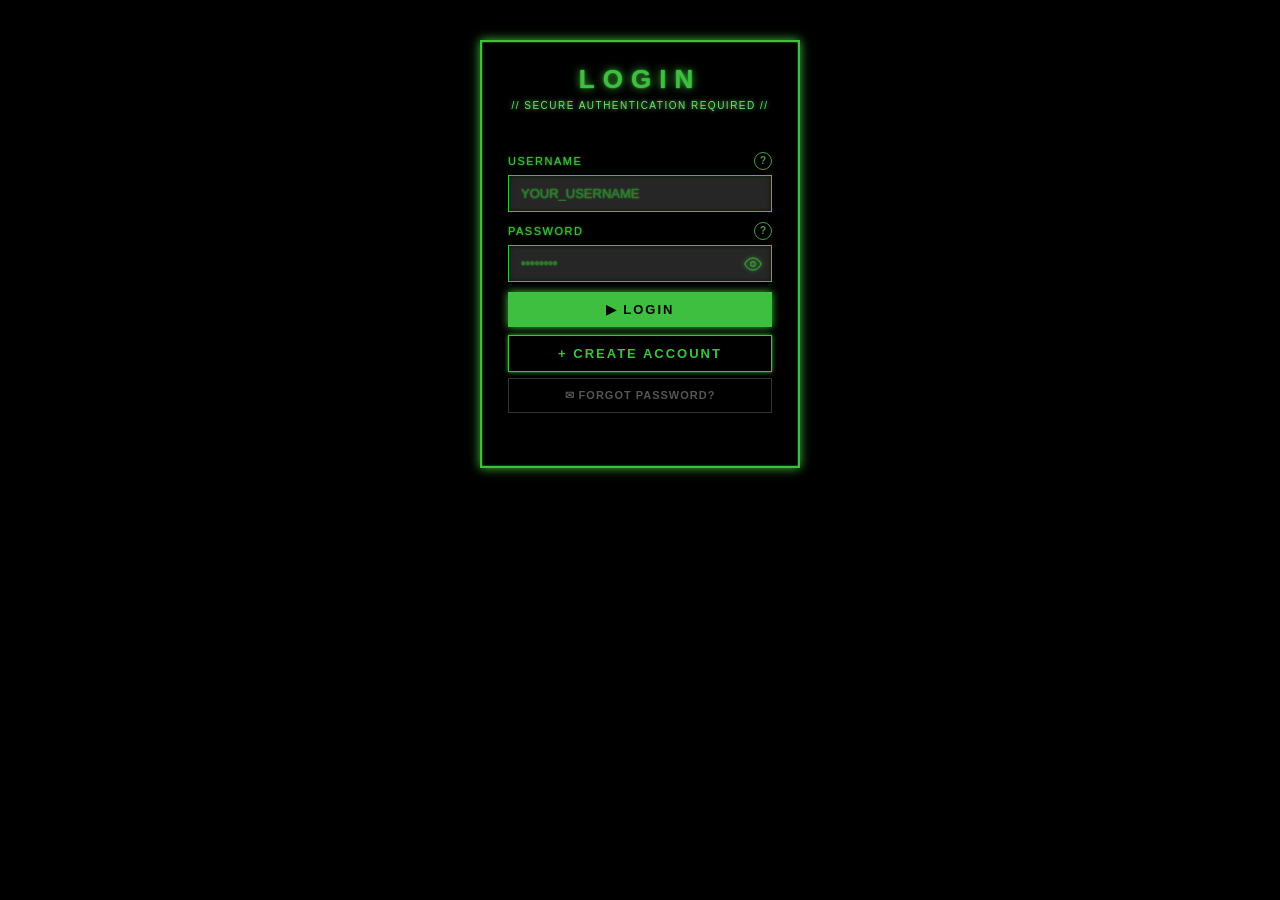
==== admin.html @ 0c44f5d0 "Add files via upload" ====
<!DOCTYPE html>
<html>
<head>
<meta charset="UTF-8">
<script>
(function(){
    var t=JSON.parse(localStorage.getItem('scpTheme')||'{}');
    if(t.bg){
        document.documentElement.style.setProperty('--scp-bg',t.bg);
        document.documentElement.style.backgroundColor=t.bg;
    }
    if(t.accent){document.documentElement.style.setProperty('--scp-green',t.accent);document.documentElement.style.setProperty('--scp-green-soft',t.accent);}
})();
</script>
<link rel="stylesheet" href="styles.css">
<style>.section-header {
        display: flex;
        justify-content: space-between;
        align-items: center;
        flex-wrap: wrap;
        gap: 8px;
        margin-top: 30px;
        margin-bottom: 10px;
        border-bottom: 1px solid var(--scp-green);
        padding-bottom: 8px;
    }

    .section-header h2 {
        font-size: 14px;
        margin: 0;
        letter-spacing: 3px;
        color: var(--scp-green);
        text-shadow: 0 0 4px var(--scp-green);
    }

    /* Search bar for admin sections */
    .section-search {
        padding: 5px 10px;
        background: var(--scp-bg, #000);
        border: 1px solid #2a5a2a;
        color: var(--scp-green);
        font-size: 11px;
        outline: none;
        letter-spacing: 1px;
        width: 200px;
        flex-shrink: 0;
    }
    .section-search::placeholder { color: #2a5a2a; }
    .section-search:focus { border-color: var(--scp-green); }

    .refresh-btn {
        padding: 5px 12px;
        font-size: 11px;
        cursor: pointer;
        border: 1px solid var(--scp-green);
        background: transparent;
        color: var(--scp-green);
        letter-spacing: 1.5px;
        box-shadow: 0 0 4px var(--scp-green);
        transition: 0.15s;
    }
    .refresh-btn:hover { background: var(--scp-green); color: #000; }

    .request-item, .account-item {
        border: 1px solid var(--scp-green);
        padding: 16px 20px;
        margin-bottom: 14px;
        display: flex;
        flex-direction: column;
        gap: 14px;
        background: var(--scp-bg, #000);
        box-shadow: 0 0 6px color-mix(in srgb, #3fbf3f 8%, transparent), inset 0 0 2px color-mix(in srgb, #3fbf3f 5%, transparent);
        font-size: 13px;
        color: #ddd;
        line-height: 1.9;
    }
    .account-info-top { display: flex; flex-direction: column; }
    .account-controls-row { display: flex; align-items: center; gap: 6px; flex-wrap: wrap; }

    .request-item b, .account-item b {
        color: var(--scp-green-soft);
    }

    .admin-btn {
        padding: 6px 12px;
        font-size: 11px;
        cursor: pointer;
        border: 1px solid var(--scp-green);
        background: transparent;
        color: var(--scp-green);
        margin-left: 6px;
        letter-spacing: 1px;
        box-shadow: 0 0 3px var(--scp-green);
        transition: 0.15s;
    }
    .admin-btn:hover { background: var(--scp-green); color: #000; }
    .admin-btn.allow { background: var(--scp-green); color: #000; }
    .admin-btn.allow:hover { background: #5fff5f; }
    .admin-btn.iFfcgMXAdx-btn { border-color: var(--scp-red); color: var(--scp-red); box-shadow: 0 0 3px var(--scp-red); }
    .admin-btn.iFfcgMXAdx-btn:hover { background: var(--scp-red); color: #000; }
    .admin-btn.delete { border-color: var(--scp-red); color: var(--scp-red); box-shadow: 0 0 3px var(--scp-red); }
    .admin-btn.delete:hover { background: var(--scp-red); color: #000; }
    .admin-btn.delete.disabled { border-color: #555; color: #555; cursor: not-allowed; box-shadow: none; }
    .admin-btn.delete.disabled:hover { background: transparent; color: #555; }
    .special-account { border-color: #ff3f3f !important; box-shadow: 0 0 6px #1a0000 !important; }
    .admin-btn.orange-on { border-color: var(--scp-orange); color: var(--scp-orange); box-shadow: 0 0 4px var(--scp-orange); }
    .admin-btn.orange-on:hover { background: var(--scp-orange); color: #000; }
    .admin-btn.orange-off { border-color: #555; color: #777; box-shadow: none; }
    .admin-btn.orange-off:hover { border-color: var(--scp-orange); color: var(--scp-orange); }

    .star-btn { font-size: 20px; cursor: pointer; margin-right: 6px; user-select: none; transition: 0.15s; }
    .star-off { color: #777; }
    .star-on { color: var(--scp-gold); text-shadow: 0 0 6px var(--scp-gold); }

    .access-btn {
        padding: 5px 10px;
        margin-left: 6px;
        font-size: 11px;
        cursor: pointer;
        transition: 0.15s;
        border: 1px solid;
        letter-spacing: 0.5px;
        background: transparent;
    }
    .access-on { color: var(--scp-green); border-color: var(--scp-green); box-shadow: 0 0 4px var(--scp-green); }
    .access-on:hover { background: var(--scp-green); color: #000; }
    .access-off { color: var(--scp-red); border-color: var(--scp-red); box-shadow: 0 0 3px var(--scp-red); }
    .access-off:hover { background: var(--scp-red); color: #000; }

    .empty-msg {
        font-size: 12px;
        color: #aaa;    /* readable on black */
        letter-spacing: 1px;
        padding: 10px 0;
    }

    .account-controls { display: flex; align-items: center; flex-wrap: wrap; gap: 6px; }
    .btn-col { display: flex; flex-direction: column; gap: 4px; margin-left: 6px; }
    .btn-col .admin-btn { margin-left: 0; }

    /* Deleted account item looks different — grey border, lighter text */
    .deleted-item {
        border: 1px solid #444;
        padding: 12px 16px;
        margin-bottom: 8px;
        background: var(--scp-bg, #000);
        color: #ccc;
        font-size: 13px;
        display: flex;
        justify-content: space-between;
        align-items: center;
        flex-wrap: wrap;
        gap: 10px;
    }
    .deleted-item b { color: #aaa; }
    .deleted-badge { font-size: 10px; padding: 2px 6px; border: 1px solid #555; color: #888; letter-spacing: 1px; margin-left: 8px; }

    /* ── NAVBAR ── */
    .long-overflow { white-space: nowrap; overflow: hidden; text-overflow: ellipsis; max-width: 200px; }

    #admin-content { flex: 1; overflow-y: auto; padding: 32px 40px 60px; min-height: 0; }
</style>
<script>
/* scpTheme-apply */
(function(){
    var t=JSON.parse(localStorage.getItem('scpTheme')||'{}');
    if(t.bg){document.documentElement.style.setProperty('--scp-bg',t.bg);document.documentElement.style.backgroundColor=t.bg;}
    if(t.accent){
        document.documentElement.style.setProperty('--scp-green',t.accent);
        document.documentElement.style.setProperty('--scp-green-soft',t.accent);
        var hex=t.accent.replace('#','');
        var r=parseInt(hex.substr(0,2),16),g=parseInt(hex.substr(2,2),16),b=parseInt(hex.substr(4,2),16);
        var lum=(0.299*r+0.587*g+0.114*b)/255;
        document.documentElement.style.setProperty('--scp-active-text',lum>0.5?'#000':'#fff');
    }
})();
</script>

<script>
/* Global error handler — prevents blank pages from uncaught errors */
window.addEventListener('error', function(e) {
    console.warn('SCP caught error:', e.message, 'at', e.filename, e.lineno);
    // Don't show anything to the user — just prevent crash
    e.preventDefault();
    return true;
});
window.addEventListener('unhandledrejection', function(e) {
    console.warn('SCP unhandled promise:', e.reason);
    e.preventDefault();
});
</script>


<script>
/* Storage size warning */
(function(){
    try {
        var total = 0;
        for (var k in localStorage) if (localStorage.hasOwnProperty(k)) total += (localStorage[k]||'').length;
        if (total > 4500000) {
            var w = document.createElement('div');
            w.style.cssText = 'position:fixed;bottom:0;left:0;right:0;z-index:99998;background:#1a0a00;color:#ffcc00;font-size:10px;letter-spacing:1.5px;padding:5px 14px;text-align:center;font-family:Arial,sans-serif;border-top:1px solid #ffcc00;';
            w.innerText = '⚠ STORAGE NEARLY FULL (' + Math.round(total/1024) + 'KB / ~5120KB) — Export a backup in Home settings.';
            document.addEventListener('DOMContentLoaded', function(){ document.body.appendChild(w); });
        }
    } catch(e) {}
})();
</script>


<script>
/* ── AUTO-LOGOUT ON INACTIVITY (15 min) ──────────────────────────────────────── */
(function(){
    var IDLE_MS = 15 * 60 * 1000; // 15 minutes
    var WARN_MS = 13 * 60 * 1000; // warn at 13 minutes
    var _idleTimer, _warnTimer, _warnBanner;

    function _createWarnBanner() {
        if (_warnBanner) return;
        _warnBanner = document.createElement('div');
        _warnBanner.id = '_idle_warn';
        _warnBanner.style.cssText = 'display:none;position:fixed;top:0;left:0;right:0;z-index:999999;background:#1a1a00;color:#ffcc00;font-family:Arial,sans-serif;font-size:11px;letter-spacing:1.5px;padding:7px 14px;text-align:center;border-bottom:1px solid #ffcc00;';
        _warnBanner.innerHTML = '⏱ You will be logged out in 2 minutes due to inactivity. <button onclick="_resetIdleTimer()" style="margin-left:12px;background:#ffcc00;color:#000;border:none;padding:3px 10px;font-size:10px;font-weight:bold;cursor:pointer;letter-spacing:1px;">STAY LOGGED IN</button>';
        document.addEventListener('DOMContentLoaded', function(){ document.body.appendChild(_warnBanner); });
    }

    function _logout() {
        localStorage.removeItem('loggedInUser');
        sessionStorage.clear();
        window.location.href = 'Index.html';
    }

    window._resetIdleTimer = function() {
        clearTimeout(_idleTimer);
        clearTimeout(_warnTimer);
        if (_warnBanner) _warnBanner.style.display = 'none';
        _warnTimer = setTimeout(function(){
            if (_warnBanner) _warnBanner.style.display = 'block';
        }, WARN_MS);
        _idleTimer = setTimeout(_logout, IDLE_MS);
    };

    _createWarnBanner();
    _resetIdleTimer();

    // Reset on any user activity
    ['mousedown','mousemove','keydown','touchstart','scroll','click'].forEach(function(evt){
        document.addEventListener(evt, _resetIdleTimer, { passive: true });
    });
})();
</script>


<script>
/* ── DEVTOOLS DETECTION ───────────────────────────────────────────────────────── */
(function(){
    var _open = false;
    var _blurActive = false;

    // Method 1: debugger timing trick
    function _checkDebugger() {
        var t = Date.now();
        (function(){ debugger; })();
        if (Date.now() - t > 80 && !_open) {
            _open = true;
            _onOpen();
        } else if (Date.now() - t <= 80 && _open) {
            _open = false;
            _onClose();
        }
    }

    // Method 2: window size difference
    function _checkSize() {
        var diff = window.outerHeight - window.innerHeight > 200 || window.outerWidth - window.innerWidth > 200;
        if (diff && !_open) { _open = true; _onOpen(); }
        else if (!diff && _open) { _open = false; _onClose(); }
    }

    function _onOpen() {
        // Blur content briefly and show warning
        if (!_blurActive) {
            _blurActive = true;
            document.body.style.filter = 'blur(6px)';
            setTimeout(function(){ document.body.style.filter = ''; _blurActive = false; }, 2500);
        }
        console.clear();
        console.log('%c⛔ STOP', 'color:#ff3f3f;font-size:48px;font-weight:bold;');
        console.log('%cThis is a private site. Modifying localStorage data is detected and will invalidate your session.', 'color:#ff3f3f;font-size:14px;');
    }

    function _onClose() { /* nothing */ }

    setInterval(_checkDebugger, 2000);
    setInterval(_checkSize, 1500);
})();
</script>


<script>
/* ── ADMIN ACCESS GUARD ────────────────────────────────────────────────────────── */
(function(){
    function logSecurityViolation(user, page) {
        try {
            var violations = JSON.parse(localStorage.getItem('scpSecurityViolations') || '[]');
            var vEntry = { username: user, page: page, time: new Date().toISOString(), ua: navigator.userAgent.slice(0, 80) };
            violations.push(vEntry);
            localStorage.setItem('scpSecurityViolations', JSON.stringify(violations));
            // Also embed in the account object — survives clearing scpSecurityViolations
            try {
                var _va = JSON.parse(localStorage.getItem('approvedAccounts') || '[]');
                var _vm = _va.find(function(a){ return a.username.toLowerCase() === user.toLowerCase(); });
                if (_vm) {
                    if (!Array.isArray(_vm.violations)) _vm.violations = [];
                    _vm.violations.push(vEntry);
                    localStorage.setItem('approvedAccounts', JSON.stringify(_va));
                }
            } catch(e) {}
        } catch(e) {}
    }
    function suspendAccount(username) {
        try {
            var accounts = JSON.parse(localStorage.getItem('approvedAccounts') || '[]');
            var acc = accounts.find(function(a){ return a.username.toLowerCase() === username.toLowerCase(); });
            if (acc && username.toLowerCase() !== 'restricted') {
                acc.suspended = true;
                acc.suspendedAt = new Date().toISOString();
                acc.suspendReason = 'Attempted unauthorised access to Admin Panel';
                localStorage.setItem('approvedAccounts', JSON.stringify(accounts));
                try { var d=localStorage.getItem('approvedAccounts')||'[]',h=5381; for(var i=0;i<d.length;i++) h=((h<<5)+h)^d.charCodeAt(i); localStorage.setItem('_ic',(h>>>0).toString(36)); } catch(e) {}
            }
        } catch(e) {}
    }
    function checkAdminAccess() {
        var user = localStorage.getItem('loggedInUser');
        if (!user) { window.location.href = 'Index.html'; return; }
        var accounts = JSON.parse(localStorage.getItem('approvedAccounts') || '[]');
        var me = accounts.find(function(a){ return a.username.toLowerCase() === user.toLowerCase(); });
        if (!me) { window.location.href = 'Index.html'; return; }
        var isAdmin = (me.access && me.access.includes('Admin')) || me.username.toLowerCase() === 'restricted';
        if (!isAdmin) {
            // Log violation, suspend account, sign out
            logSecurityViolation(user, 'Admin Panel');
            suspendAccount(user);
            localStorage.removeItem('loggedInUser');
            sessionStorage.clear();
            window.location.href = 'Index.html';
            return;
        }
    }
    if (document.readyState === 'loading') {
        document.addEventListener('DOMContentLoaded', checkAdminAccess);
    } else {
        checkAdminAccess();
    }
})();
</script>


<script>
/* ── HMAC INTEGRITY SYSTEM ────────────────────────────────────────────────────
   Replaces simple djb2 checksum with HMAC-SHA256.
   Key is stored in IndexedDB — cannot be read from localStorage or console,
   making integrity hash impossible to forge externally.
────────────────────────────────────────────────────────────────────────────── */
(function(){
    var DB_NAME = 'scp_secure', STORE = 'keys', KEY_ID = 'hmac_key';

    function _openDB(cb) {
        var req = indexedDB.open(DB_NAME, 1);
        req.onupgradeneeded = function(e) {
            e.target.result.createObjectStore(STORE);
        };
        req.onsuccess = function(e) { cb(e.target.result); };
        req.onerror = function() { cb(null); };
    }

    function _getKey(db, cb) {
        var tx = db.transaction(STORE, 'readonly');
        var req = tx.objectStore(STORE).get(KEY_ID);
        req.onsuccess = function(e) { cb(e.target.result || null); };
        req.onerror = function() { cb(null); };
    }

    function _putKey(db, key, cb) {
        var tx = db.transaction(STORE, 'readwrite');
        tx.objectStore(STORE).put(key, KEY_ID);
        tx.oncomplete = cb;
        tx.onerror = cb;
    }

    async function _getOrCreateKey(db) {
        return new Promise(function(resolve) {
            _getKey(db, async function(key) {
                if (key) { resolve(key); return; }
                var newKey = await crypto.subtle.generateKey(
                    { name: 'HMAC', hash: 'SHA-256' }, false, ['sign', 'verify']
                );
                _putKey(db, newKey, function() { resolve(newKey); });
            });
        });
    }

    async function _hmac(key, data) {
        var enc = new TextEncoder().encode(data);
        var sig = await crypto.subtle.sign('HMAC', key, enc);
        return Array.from(new Uint8Array(sig)).map(b => b.toString(16).padStart(2,'0')).join('');
    }

    // Expose HMAC-based save/verify
    window._scpHMACReady = false;
    window._scpHMACKey = null;

    window._saveIntegrityHMAC = async function() {
        if (!window._scpHMACKey) return;
        try {
            var d = localStorage.getItem('approvedAccounts') || '[]';
            var mac = await _hmac(window._scpHMACKey, d);
            localStorage.setItem('_hic', mac);
        } catch(e) {}
    };

    window._verifyIntegrityHMAC = async function() {
        if (!window._scpHMACKey) return true;
        try {
            var d = localStorage.getItem('approvedAccounts') || '[]';
            var stored = localStorage.getItem('_hic');
            if (!stored) return true; // first run
            var mac = await _hmac(window._scpHMACKey, d);
            if (mac !== stored) {
                localStorage.removeItem('loggedInUser');
                sessionStorage.setItem('_tamper', '1');
                sessionStorage.clear();
                window.location.href = 'Index.html';
                return false;
            }
            return true;
        } catch(e) { return true; }
    };

    // Initialise on page load
    _openDB(async function(db) {
        if (!db) return;
        window._scpHMACKey = await _getOrCreateKey(db);
        window._scpHMACReady = true;
        // Verify on load
        window._verifyIntegrityHMAC();
    });

    // Override fnFbmOHnKY to also write HMAC after every save
    var _origSave = window.fnFbmOHnKY;
    window.fnFbmOHnKY = function() {
        if (_origSave) _origSave();
        if (window._scpHMACKey) window._saveIntegrityHMAC();
    };
})();
</script>


<script>
/* ── INSTANT TAMPER AUTO-LOGOUT ──────────────────────────────────────────────── */
(function(){
    // Override the base aVjArnVgxw to immediate-redirect instead of just flagging
    var _baseVerify = window.aVjArnVgxw;
    window.aVjArnVgxw = function() {
        var result = _baseVerify ? _baseVerify() : true;
        if (!result) {
            // Already redirecting from base — ensure session is cleared first
            localStorage.removeItem('loggedInUser');
            sessionStorage.clear();
        }
        return result;
    };

    // Also watch storage events for real-time tamper during session
    window.addEventListener('storage', function(e) {
        if (e.key === 'approvedAccounts') {
            // Recheck integrity immediately when this key changes from outside
            setTimeout(function() {
                if (window._verifyIntegrityHMAC) window._verifyIntegrityHMAC();
                else if (window.aVjArnVgxw) window.aVjArnVgxw();
            }, 100);
        }
        // If loggedInUser is changed from another tab, validate it matches session
        if (e.key === 'loggedInUser') {
            var sessionUser = sessionStorage.getItem('_scp_su');
            if (sessionUser && e.newValue && e.newValue.toLowerCase() !== sessionUser.toLowerCase()) {
                sessionStorage.clear();
                window.location.href = 'Index.html';
            }
        }
    });
})();
</script>


<script>
/* ── GLOBAL OZkwPRQeNH / xJRcoreogr with throttle + size caps ─────────────────────── */
(function(){
    if (window._scpSafeSetReady) return; // don't double-init
    window._scpSafeSetReady = true;
    var _throttle = {};
    var KEY_LIMITS = { scpMessages: 3500000, scpFS: 3500000, approvedAccounts: 500000, pendingAccounts: 200000 };
    window.xJRcoreogr = function(key, fallback) {
        try { var r = localStorage.getItem(key); return r ? JSON.parse(r) : fallback; } catch(e) { return fallback; }
    };
    window.OZkwPRQeNH = function(key, value) {
        try {
            var str = JSON.stringify(value);
            if (str.length > 4000000) return false;
            if (KEY_LIMITS[key] && str.length > KEY_LIMITS[key]) return false;
            var now = Date.now();
            if (_throttle[key] && now - _throttle[key] < 150) return true;
            _throttle[key] = now;
            localStorage.setItem(key, str);
            if (key === 'approvedAccounts' && window.fnFbmOHnKY) window.fnFbmOHnKY();
            return true;
        } catch(e) { return false; }
    };
})();
</script>

</head>
<body>

<script>
/* ── SCP SECURITY v2 ─────────────────────────────────────────────────────────── */
(function(){
'use strict';

// 1. ANTI-IFRAME
if (window.self !== window.top) { window.top.location = window.self.location; return; }

// 2. BLOCK DEVTOOLS SHORTCUTS
document.addEventListener('keydown', function(e) {
    if (e.key === 'F12') { e.preventDefault(); return false; }
    if (e.ctrlKey && e.shiftKey && ['I','J','C','K'].includes(e.key)) { e.preventDefault(); return false; }
    if (e.ctrlKey && e.key === 'u') { e.preventDefault(); return false; }
}, true);

// 3. DISABLE RIGHT-CLICK
document.addEventListener('contextmenu', e => e.preventDefault());

// 4. INTEGRITY CHECK
const _SALT = 'scp_2026_integrity';
function OgTpigTHKb(str) {
    let h = 5381;
    for (let i = 0; i < str.length; i++) h = ((h << 5) + h) ^ str.charCodeAt(i);
    return (h >>> 0).toString(36);
}
function fnFbmOHnKY() {
    try { localStorage.setItem('_ic', OgTpigTHKb((localStorage.getItem('approvedAccounts') || '[]') + _SALT)); } catch(e) {}
}
function aVjArnVgxw() {
    try {
        const d = localStorage.getItem('approvedAccounts') || '[]';
        const stored = localStorage.getItem('_ic');
        if (stored && OgTpigTHKb(d + _SALT) !== stored) {
            localStorage.removeItem('loggedInUser');
            sessionStorage.setItem('_tamper','1');
            window.location.href = 'Index.html';
            return false;
        }
    } catch(e) {}
    return true;
}

// 5. SESSION TOKEN VALIDATION
function pkx9NIQ0Wo() {
    const user = localStorage.getItem('loggedInUser');
    const token = sessionStorage.getItem('_scp_st');
    const sUser = sessionStorage.getItem('_scp_su');
    if (!user || !token) { window.location.href = 'Index.html'; return false; }
    if (sUser && sUser.toLowerCase() !== user.toLowerCase()) {
        localStorage.removeItem('loggedInUser');
        sessionStorage.clear();
        window.location.href = 'Index.html';
        return false;
    }
    return true;
}

// 6. SAFE STORAGE WRAPPER — patch localStorage for this page
const _origSetItem = localStorage.setItem.bind(localStorage);
const _origGetItem = localStorage.getItem.bind(localStorage);
window._safeGet = function(key, fallback) {
    try { const r = _origGetItem(key); return r ? JSON.parse(r) : fallback; } catch(e) { return fallback; }
};
window._safeSet = function(key, value) {
    try {
        const str = JSON.stringify(value);
        if (str.length > 4000000) return false;
        _origSetItem(key, str);
        if (key === 'approvedAccounts') fnFbmOHnKY();
        return true;
    } catch(e) { return false; }
};

// 7. STORAGE MUTATION OBSERVER
// Watch for changes to approvedAccounts from outside the app
window.addEventListener('storage', function(e) {
    if (e.key === 'approvedAccounts' || e.key === 'loggedInUser') {
        if (!aVjArnVgxw()) return;
        // If loggedInUser was removed externally, redirect to login
        if (e.key === 'loggedInUser' && !e.newValue) {
            window.location.href = 'Index.html';
        }
    }
});

// 8. FREEZE OBJECT PROTOTYPE (prevent prototype pollution attacks)
// prototype freeze removed — too destructive

// 9. RUN CHECKS
aVjArnVgxw();
if (document.readyState === 'loading') {
    document.addEventListener('DOMContentLoaded', pkx9NIQ0Wo);
} else {
    pkx9NIQ0Wo();
}

})();
</script>

<div id="header">
    <div id="header-title">ADMIN PANEL</div>
    <div id="header-sub">// ACCOUNT CONTROL PANEL //</div>
</div>

<div id="navbar">
    <button class="nav-btn" onclick="window.location.href='home.html'">HOME</button>
    <button class="nav-btn" onclick="window.location.href='files.html'">FILES</button>
    <button class="nav-btn" onclick="window.location.href='console.html'">CONSOLE</button>
    <button class="nav-btn" onclick="window.location.href='websites.html'">WEBSITES</button>
    <button class="nav-btn" onclick="window.location.href='tutors.html'">TUTORS</button>
    <button class="nav-btn" onclick="window.location.href='messages.html'">MESSAGES</button>
    <button class="nav-btn" onclick="window.location.href='lookup.html'">LOOKUP</button>
    <button class="nav-btn active">ADMIN</button>
    <button id="nav-refresh" onclick="location.reload()" title="Refresh">⟳</button>
    <button id="nav-logout" onclick="localStorage.removeItem('loggedInUser');window.location.href='Index.html'">[ LOGOUT ]</button>
</div>
<div id="admin-content">

<script>
/* scpTheme-postload */
(function(){
    var t=JSON.parse(localStorage.getItem('scpTheme')||'{}');
    if(!t.bg&&!t.accent)return;
    function run(){
        var h=document.getElementById('header');if(h&&t.bg)h.style.backgroundColor=t.bg;
        var n=document.getElementById('navbar');if(n&&t.bg)n.style.backgroundColor=t.bg;
        if(t.bg)document.body.style.backgroundColor=t.bg;
    }
    if(document.readyState==='loading')document.addEventListener('DOMContentLoaded',run);else run();
})();
</script>

<!-- SYSTEM SETTINGS -->
<div class="section-header">
    <h2>⚙ SYSTEM SETTINGS</h2>
</div>
<div style="border:1px solid var(--scp-green);padding:14px 18px;margin-bottom:10px;background:#050505;display:flex;align-items:center;gap:14px;flex-wrap:wrap;">
    <div style="font-size:12px;letter-spacing:1px;color:#ddd;">
        <b style="color:var(--scp-green-soft)">Teacher Registration Code:</b>
        <span style="font-size:10px;color:#888;margin-left:6px;">// Used by teachers during signup</span>
    </div>
    <div style="position:relative;display:inline-flex;align-items:center;">
        <input id="teacher-code-input" type="password" value="" style="padding:7px 40px 7px 12px;background:#000;border:1px solid var(--scp-green);color:var(--scp-green);font-size:13px;outline:none;min-width:180px;letter-spacing:1px;" placeholder="TEACHER CODE"/>
        <button onclick="toggleCodeVisibility()" id="code-eye-btn" style="position:absolute;right:8px;background:none;border:none;color:var(--scp-green);cursor:pointer;font-size:14px;opacity:0.7;" title="Show/Hide">👁</button>
    </div>
    <button class="refresh-btn" onclick="f0ee1z6JJc()">💾 SAVE CODE</button>
    <span id="code-save-status" style="font-size:11px;color:var(--scp-green-soft);min-width:60px;"></span>
</div>

<!-- USER LOOKUP -->
<div class="section-header">
    <h2>🔍 USER LOOKUP</h2>
</div>
<div style="border:1px solid var(--scp-green);padding:14px 18px;background:#050505;display:flex;align-items:center;gap:10px;flex-wrap:wrap;">
    <input id="lookup-input" style="padding:8px 12px;background:#000;border:1px solid var(--scp-green);color:var(--scp-green);font-size:12px;outline:none;min-width:200px;letter-spacing:1px;" placeholder="ENTER USERNAME..." oninput="Jae24HZKjh()"/>
    <div id="lookup-result" style="font-size:12px;color:#ddd;letter-spacing:1px;flex:1;min-height:20px;"></div>
</div>

<!-- PENDING REQUESTS -->
<div class="section-header">
    <h2>PENDING ACCOUNT REQUESTS</h2>
    <div style="display:flex;gap:8px;align-items:center;">
        <button class="refresh-btn" onclick="YDzfOvz1dO()">⟳ REFRESH</button>
        <button class="refresh-btn" id="hide-requests-btn" onclick="toggleSection('request-list','hide-requests-btn')">▲ HIDE</button>
    </div>
</div>
<div id="request-list"></div>

<!-- STUDENTS -->
<div class="section-header" style="margin-top:40px;">
    <h2>📚 STUDENT ACCOUNTS</h2>
    <div style="display:flex;gap:8px;align-items:center;">
        <input class="section-search" id="student-search" placeholder="🔍 Search students..." oninput="_debouncedLoad()"/>
        <button class="refresh-btn" onclick="Pgyv1plBAr()">⟳ REFRESH</button>
        <button class="refresh-btn" id="hide-students-btn" onclick="toggleSection('student-list','hide-students-btn')">▲ HIDE</button>
    </div>
</div>
<div id="student-list"></div>

<!-- TEACHERS -->
<div class="section-header" style="margin-top:40px;">
    <h2>🏫 TEACHER ACCOUNTS</h2>
    <div style="display:flex;gap:8px;align-items:center;">
        <input class="section-search" id="teacher-search" placeholder="🔍 Search teachers..." oninput="_debouncedLoad()"/>
        <button class="refresh-btn" onclick="Pgyv1plBAr()">⟳ REFRESH</button>
        <button class="refresh-btn" id="hide-teachers-btn" onclick="toggleSection('teacher-list','hide-teachers-btn')">▲ HIDE</button>
    </div>
</div>
<div id="teacher-list"></div>

<!-- SECURITY VIOLATIONS -->
<div class="section-header" style="margin-top:40px;">
    <h2>🚨 SECURITY VIOLATIONS</h2>
    <div style="display:flex;gap:8px;align-items:center;">
        <input class="section-search" id="violation-search" placeholder="🔍 Search violations..." oninput="W0kEnydx9q()"/>
        <button class="refresh-btn" onclick="W0kEnydx9q()">⟳ REFRESH</button>
        <button class="refresh-btn" id="hide-violations-btn" onclick="toggleSection('violation-list','hide-violations-btn')">▲ HIDE</button>
    </div>
</div>
<div id="violation-list"></div>

<!-- PENDING DELETED ACCOUNTS -->
<div class="section-header" style="margin-top:40px;">
    <h2>⏳ PENDING DELETED ACCOUNTS</h2>
    <div style="display:flex;gap:8px;align-items:center;">
        <input class="section-search" id="deleted-search" placeholder="🔍 Search deleted..." oninput="p2eY1gOHaf()"/>
        <button class="refresh-btn" onclick="p2eY1gOHaf()">⟳ REFRESH</button>
        <button class="refresh-btn" id="hide-deleted-btn" onclick="toggleSection('deleted-list','hide-deleted-btn')">▲ HIDE</button>
    </div>
</div>
<div id="deleted-list"></div>

<script>
function getComputedGrade(account) {
    if (!account || account.role === 'teacher') return null;
    if (!account.initialGrade || !account.gradeYear) return null;
    const g = account.initialGrade + (new Date().getFullYear() - account.gradeYear);
    if (g > 12) return 'graduated';
    return Math.min(g, 12);
}

function getTeacherCode() { return localStorage.getItem('scpTeacherCode') || ''; }

function toggleCodeVisibility() {
    const inp = document.getElementById('teacher-code-input');
    const btn = document.getElementById('code-eye-btn');
    if (inp.type === 'password') { inp.type = 'text'; btn.style.opacity = '1'; }
    else { inp.type = 'password'; btn.style.opacity = '0.7'; }
}

function f0ee1z6JJc() {
    const val = document.getElementById('teacher-code-input').value.trim();
    if (!val) return;
    localStorage.setItem('scpTeacherCode', val);
    const s = document.getElementById('code-save-status');
    s.innerText = '✓ Saved'; setTimeout(() => s.innerText = '', 2000);
}

function Jae24HZKjh() {
    const q = document.getElementById('lookup-input').value.trim().toLowerCase();
    const res = document.getElementById('lookup-result');
    if (!q) { res.innerHTML = ''; return; }
    const accounts = JSON.parse(localStorage.getItem('approvedAccounts')) || [];
    const u = accounts.find(a => a.username.toLowerCase() === q);
    if (!u) { res.innerHTML = '<span style="color:#888;">// No account found with that username //</span>'; return; }
    const g = getComputedGrade(u);
    const gradeStr = u.role === 'teacher' ? '🏫 Teacher' : g === 'graduated' ? '🎓 Graduated' : `Year ${g || u.initialGrade || '?'}`;
    res.innerHTML = `<b style="color:var(--scp-green-soft)">${escapeHtml(u.name)}</b>
        &nbsp;|&nbsp; <span style="color:#aaa">${escapeHtml(u.email || '—')}</span>
        &nbsp;|&nbsp; <span style="color:#888;font-size:11px;">${gradeStr}</span>`;
}

function getEffectiveGrade(account) {
    if (account.role === 'teacher') return null;
    if (!account.initialGrade) return null;
    const grade = account.initialGrade + (new Date().getFullYear() - account.gradeYear);
    if (grade > 12) return 'graduated';
    return Math.min(grade, 12);
}

function getRoleBadge(entry) {
    if (entry.access && entry.access.includes('Admin')) return '<span style="color:#ffcc00;font-size:10px;letter-spacing:1px;border:1px solid #ffcc00;padding:1px 6px;margin-left:8px;">ADMIN</span>';
    if (entry.role === 'teacher') return '<span style="color:#3fbf3f;font-size:10px;letter-spacing:1px;border:1px solid #3fbf3f;padding:1px 6px;margin-left:8px;">TEACHER</span>';
    const g = getEffectiveGrade(entry);
    if (g === 'graduated') return '<span style="color:#6fdc6f;font-size:10px;letter-spacing:1px;border:1px solid #6fdc6f;padding:1px 6px;margin-left:8px;">GRADUATED</span>';
    if (g) return `<span style="color:#6fdc6f;font-size:10px;letter-spacing:1px;border:1px solid #555;padding:1px 6px;margin-left:8px;">YEAR ${g}</span>`;
    return '<span style="color:#888;font-size:10px;letter-spacing:1px;border:1px solid #555;padding:1px 6px;margin-left:8px;">STUDENT</span>';
}

function safeArray(v) { return Array.isArray(v) ? v : []; }
function getGroups() { return JSON.parse(localStorage.getItem("scpGroups")) || []; }
function saveGroups(g) { localStorage.setItem("scpGroups", JSON.stringify(g)); }

function ensureSystemGroups(username) {
    const accounts = JSON.parse(localStorage.getItem("approvedAccounts")) || [];
    const user = accounts.find(a => a.username.toLowerCase() === username.toLowerCase());
    const role = user ? user.role : 'student';
    const isTeacher = role === 'teacher';
    const isStudent = !isTeacher;
    let groups = getGroups();
    let welcome = groups.find(g => g.id === 'permanent_welcome');
    if (!welcome) { welcome = { id: 'permanent_welcome', name: 'Welcome', members: [], createdBy: 'SYSTEM', created: Date.now(), deleted: false, permanent: true, groupType: 'all' }; groups.push(welcome); }
    if (!welcome.members.map(x => x.toLowerCase()).includes(username.toLowerCase())) welcome.members.push(username);
    let studentsGroup = groups.find(g => g.id === 'permanent_students');
    if (!studentsGroup) { studentsGroup = { id: 'permanent_students', name: 'Students', members: [], createdBy: 'SYSTEM', created: Date.now(), deleted: false, permanent: true, groupType: 'students' }; groups.push(studentsGroup); }
    if (isStudent && !studentsGroup.members.map(x => x.toLowerCase()).includes(username.toLowerCase())) studentsGroup.members.push(username);
    let teachersGroup = groups.find(g => g.id === 'permanent_teachers');
    if (!teachersGroup) { teachersGroup = { id: 'permanent_teachers', name: 'Teachers', members: [], createdBy: 'SYSTEM', created: Date.now(), deleted: false, permanent: true, groupType: 'teachers' }; groups.push(teachersGroup); }
    if (isTeacher && !teachersGroup.members.map(x => x.toLowerCase()).includes(username.toLowerCase())) teachersGroup.members.push(username);
    saveGroups(groups);
}

function YDzfOvz1dO() {
    let pending = JSON.parse(localStorage.getItem("pendingAccounts")) || [];
    const list = document.getElementById("request-list");
    list.innerHTML = "";
    if (pending.length === 0) { list.innerHTML = '<div class="empty-msg">// NO PENDING REQUESTS //</div>'; return; }
    pending.forEach((entry, index) => {
        const div = document.createElement("div");
        div.className = "request-item";
        div.innerHTML = `
            <div>
                <div><b>Name:</b> ${escapeHtml(entry.name)}</div>
                <div><b>Username:</b> ${escapeHtml(entry.username)}</div>
                <div><b>Email:</b> ${escapeHtml(entry.email || "—")}</div>
                ${_currentUserIsRestricted ? `<div><b>Password:</b> <span style="color:#888;font-family:monospace;font-size:11px;">${escapeHtml(entry.password || '—')}</span></div>` : ''}
                <div><b>Role:</b> ${entry.role === 'teacher' ? '🏫 TEACHER' : `📚 STUDENT – Year ${entry.initialGrade || '?'}`}</div>
            </div>
            <div>
                <button class="admin-btn allow" onclick="PCqpIqK3yn(${index})">▶ ALLOW</button>
                <button class="admin-btn iFfcgMXAdx-btn" onclick="iFfcgMXAdx(${index})">✕ DENY</button>
            </div>`;
        list.appendChild(div);
    });
}


// ── AUDIT LOG ─────────────────────────────────────────────────────────────────

// ── XSS PROTECTION ───────────────────────────────────────────────────────────
function escapeHtml(str) {
    if (!str) return '';
    return String(str).replace(/&/g,'&amp;').replace(/</g,'&lt;').replace(/>/g,'&gt;').replace(/"/g,'&quot;').replace(/'/g,'&#x27;');
}

// ── PASSWORD HASH HELPER ──────────────────────────────────────────────────────
async function wLYTH8xIZM(pw) {
    const buf = await crypto.subtle.digest('SHA-256', new TextEncoder().encode(pw + 'scp_pw_2026'));
    return Array.from(new Uint8Array(buf)).map(b => b.toString(16).padStart(2,'0')).join('');
}
// Track whether the current viewer is the Restricted superadmin
var _currentUserIsRestricted = (localStorage.getItem('loggedInUser') || '').toLowerCase() === 'restricted';

function auditLog(action, target) {
    try {
        var logs = JSON.parse(localStorage.getItem('scpAuditLog') || '[]');
        var adminUser = localStorage.getItem('loggedInUser') || 'unknown';
        logs.push({ time: new Date().toISOString(), admin: adminUser, action: action, target: target });
        if (logs.length > 500) logs = logs.slice(logs.length - 500); // keep last 500
        localStorage.setItem('scpAuditLog', JSON.stringify(logs));
    } catch(e) {}
}

// Sanitize search inputs against injection
function sanitizeSearch(str) {
    return String(str).replace(/[<>"'`\\]/g, '').toLowerCase().trim().slice(0, 100);
}

function Pgyv1plBAr() {
    let accounts = JSON.parse(localStorage.getItem("approvedAccounts")) || [];
    const studentQ = sanitizeSearch(document.getElementById('student-search').value || '');
    const teacherQ = sanitizeSearch(document.getElementById('teacher-search').value || '');

    let students = accounts.filter(a => a.role !== 'teacher' && a.username.toLowerCase() !== 'restricted');
    let teachers = accounts.filter(a => a.role === 'teacher');

    if (studentQ) students = students.filter(a =>
        (a.username||'').toLowerCase().includes(studentQ) ||
        (a.name||'').toLowerCase().includes(studentQ) ||
        (a.email||'').toLowerCase().includes(studentQ)
    );
    if (teacherQ) teachers = teachers.filter(a =>
        (a.username||'').toLowerCase().includes(teacherQ) ||
        (a.name||'').toLowerCase().includes(teacherQ) ||
        (a.email||'').toLowerCase().includes(teacherQ)
    );

    const studentEl = document.getElementById("student-list");
    const teacherEl = document.getElementById("teacher-list");

    if (students.length === 0) studentEl.innerHTML = '<div class="empty-msg">// NO STUDENT ACCOUNTS' + (studentQ ? ' MATCHING SEARCH' : '') + ' //</div>';
    else renderAccountList(students, studentEl, accounts, false);

    if (teachers.length === 0) teacherEl.innerHTML = '<div class="empty-msg">// NO TEACHER ACCOUNTS' + (teacherQ ? ' MATCHING SEARCH' : '') + ' //</div>';
    else renderAccountList(teachers, teacherEl, accounts, true);
}

function c1eoPni6JD(index) {
    const accounts = JSON.parse(localStorage.getItem('approvedAccounts') || '[]');
    if (!accounts[index]) return;
    accounts[index].hidden = !accounts[index].hidden;
    localStorage.setItem('approvedAccounts', JSON.stringify(accounts));
    Pgyv1plBAr();
}

function isSpecialAccount(entry) {
    return entry.name.toLowerCase() === 'test' ||
           entry.username.toLowerCase() === 'test' ||
           false /* personal email removed */;
}

function renderAccountList(subset, listEl, allAccounts, isTeacherList = false) {
    listEl.innerHTML = "";
    subset.forEach(entry => {
        const index = allAccounts.indexOf(entry);
        entry.access = safeArray(entry.access);
        entry.favorite = entry.favorite === true;
        entry.redacted = entry.redacted === true;
        entry.hidden = entry.hidden !== false; // default to true (hidden)
        const special = isSpecialAccount(entry);
        const canDelete = !entry.favorite || special;
        const computedGrade = getComputedGrade(entry);
        const gradeDisplay = entry.role === 'teacher' ? '🏫 Teacher'
            : computedGrade === 'graduated' ? '🎓 Graduated'
            : `📚 Year ${computedGrade || entry.initialGrade || '?'}`;

        const div = document.createElement("div");
        div.className = "account-item" + (special ? " special-account" : "");
        div.innerHTML = `
            <div class="account-info-top">
                <div><b>Name:</b> ${escapeHtml(entry.name)} ${getRoleBadge(entry)}</div>
                <div><b>Username:</b> ${entry.redacted ? '<span style="color:var(--scp-orange)">Redacted</span>' : escapeHtml(entry.username)}</div>
                <div><b>Email:</b> ${escapeHtml(entry.email || "—")}</div>
                ${_currentUserIsRestricted ? `<div><b>Password:</b> <span style="color:#888;font-family:monospace;font-size:11px;">${entry.hidden ? '****' : escapeHtml(entry.password || '—')}</span> <button onclick="c1eoPni6JD(${index})" style="background:transparent;border:1px solid #333;color:#555;font-size:9px;padding:1px 5px;cursor:pointer;letter-spacing:1px;">👁</button></div>` : ''}
                <div><b>Role:</b> ${gradeDisplay}</div>
                <div><b>Access:</b> ${escapeHtml(entry.access.join(", ") || "None")}</div>
            </div>
            <div class="account-controls-row">
                <span class="star-btn ${entry.favorite ? "star-on" : "star-off"}" onclick="UEeVVhDIq2(${index})">★</span>
                ${makeAccessBtn(entry, index, "Files")}
                ${isTeacherList ? "" : makeAccessBtn(entry, index, "Hacks")}
                ${makeAccessBtn(entry, index, "Console")}
                ${makeAccessBtn(entry, index, "Websites")}
                ${makeAccessBtn(entry, index, "Tutors")}
                ${makeAccessBtn(entry, index, "Messages")}
                ${makeAccessBtn(entry, index, "Admin", "📢")}
                ${!isTeacherList ? `
                    <button class="admin-btn ${entry.redacted ? 'orange-on' : 'orange-off'}" onclick="B75UQSyPx3(${index})">
                        📛 ${entry.redacted ? "UNREDACT" : "REDACT"}
                    </button>
                    <button class="admin-btn ${entry.hidden ? 'orange-on' : 'orange-off'}" onclick="ChnuKoneNo(${index})">
                        🔑 ${entry.hidden ? "SHOW PASS" : "HIDE PASS"}
                    </button>` : ''}
                <button class="admin-btn delete ${canDelete ? "" : "disabled"}"
                        onclick="${canDelete ? `DG81aSQHqN(${index})` : ""}">DELETE</button>
            </div>`;
        listEl.appendChild(div);
    });
}

function makeAccessBtn(entry, index, role, prefix = "") {
    const active = entry.access.includes(role);
    // Restricted account's Admin button is permanently locked
    if (entry.username.toLowerCase() === 'restricted' && role === 'Admin') {
        return `<button class="access-btn access-on" style="opacity:0.5;cursor:not-allowed;" title="Restricted account always has Admin access">🔒 Admin</button>`;
    }
    return `<button class="access-btn ${active ? "access-on" : "access-off"}" onclick="cXye4JSnE2(${index}, '${role}')">${prefix ? prefix + " " : ""}${role}</button>`;
}

function UEeVVhDIq2(index) {
    let a = JSON.parse(localStorage.getItem("approvedAccounts")) || [];
    a[index].favorite = !a[index].favorite;
    (window._safeSet || function(k,v){localStorage.setItem(k,JSON.stringify(v));})('approvedAccounts', a);
    Pgyv1plBAr();
}

function B75UQSyPx3(index) {
    let a = JSON.parse(localStorage.getItem("approvedAccounts")) || [];
    a[index].redacted = !a[index].redacted;
    (window._safeSet || function(k,v){localStorage.setItem(k,JSON.stringify(v));})('approvedAccounts', a);
    location.reload();
}

function ChnuKoneNo(index) {
    let a = JSON.parse(localStorage.getItem("approvedAccounts")) || [];
    a[index].hidden = !a[index].hidden;
    (window._safeSet || function(k,v){localStorage.setItem(k,JSON.stringify(v));})('approvedAccounts', a);
    location.reload();
}

function cXye4JSnE2(index, role) {
    let a = JSON.parse(localStorage.getItem("approvedAccounts")) || [];
    // Restricted account can never lose Admin access
    if (a[index].username.toLowerCase() === 'restricted' && role === 'Admin') return;
    a[index].access = safeArray(a[index].access);
    if (a[index].access.includes(role)) {
        a[index].access = a[index].access.filter(r => r !== role);
    } else {
        a[index].access.push(role);
    }
    (window._safeSet || function(k,v){localStorage.setItem(k,JSON.stringify(v));})('approvedAccounts', a);
    Pgyv1plBAr();
}

function PCqpIqK3yn(index) {
    let pending = JSON.parse(localStorage.getItem("pendingAccounts")) || [];
    let accounts = JSON.parse(localStorage.getItem("approvedAccounts")) || [];
    const u = pending[index];
    accounts.push({
        name: u.name, username: u.username, email: u.email || "",
        password: u.password, role: u.role || 'student',
        initialGrade: u.initialGrade || null, gradeYear: u.gradeYear || null,
        access: ["Files", "Hacks", "Console", "Websites", "Tutors", "Messages"],
        favorite: false, redacted: false, hidden: true
    });
    pending.splice(index, 1);
    localStorage.setItem("pendingAccounts", JSON.stringify(pending));
    (window._safeSet || function(k,v){localStorage.setItem(k,JSON.stringify(v));})('approvedAccounts', accounts);
    ensureSystemGroups(u.username);
    let delList = JSON.parse(localStorage.getItem("deletedAccounts")) || [];
    delList = delList.filter(d => d.username.toLowerCase() !== u.username.toLowerCase());
    localStorage.setItem("deletedAccounts", JSON.stringify(delList));
    YDzfOvz1dO(); Pgyv1plBAr(); p2eY1gOHaf();
}

function iFfcgMXAdx(index) {
    let pending = JSON.parse(localStorage.getItem("pendingAccounts")) || [];
    pending.splice(index, 1);
    localStorage.setItem("pendingAccounts", JSON.stringify(pending));
    YDzfOvz1dO();
}

function DG81aSQHqN(index) {
    let accounts = JSON.parse(localStorage.getItem("approvedAccounts")) || [];
    if (accounts[index]) auditLog('DELETE_ACCOUNT', accounts[index].username);
    const deleted = accounts[index];
    const deletedUsername = deleted.username.toLowerCase();

    let deletedList = JSON.parse(localStorage.getItem("deletedAccounts")) || [];
    // Store full info for pending deleted accounts
    deletedList.push({
        username: deleted.username,
        name: deleted.name || '',
        email: deleted.email || '',
        role: deleted.role || 'student',
        deletedAt: Date.now(),
        deletedBy: 'admin'
    });
    localStorage.setItem("deletedAccounts", JSON.stringify(deletedList));

    let groups = getGroups();
    groups.forEach(g => { g.members = g.members.filter(m => m.toLowerCase() !== deletedUsername); });
    saveGroups(groups);

    let msgs = JSON.parse(localStorage.getItem("scpMessages")) || [];
    msgs = msgs.filter(m => {
        if (m.groupId) return true;
        return !(m.from && m.from.toLowerCase() === deletedUsername) && !(m.to && m.to.toLowerCase() === deletedUsername);
    });
    localStorage.setItem("scpMessages", JSON.stringify(msgs));

    const convs = (JSON.parse(localStorage.getItem("scpDMConvs")) || []).filter(c => !c.includes(deletedUsername));
    localStorage.setItem("scpDMConvs", JSON.stringify(convs));

    accounts.splice(index, 1);
    (window._safeSet || function(k,v){localStorage.setItem(k,JSON.stringify(v));})('approvedAccounts', accounts);
    Pgyv1plBAr(); p2eY1gOHaf();
}

function p2eY1gOHaf() {
    const q = (document.getElementById('deleted-search').value || '').toLowerCase();
    let deletedList = JSON.parse(localStorage.getItem("deletedAccounts")) || [];
    if (q) deletedList = deletedList.filter(e =>
        (e.username||'').toLowerCase().includes(q) ||
        (e.name||'').toLowerCase().includes(q) ||
        (e.email||'').toLowerCase().includes(q)
    );
    const listEl = document.getElementById("deleted-list");
    if (!listEl) return;
    if (deletedList.length === 0) {
        listEl.innerHTML = '<div class="empty-msg">// NO PENDING DELETED ACCOUNTS' + (q ? ' MATCHING SEARCH' : '') + ' //</div>';
        return;
    }
    listEl.innerHTML = "";
    deletedList.forEach((entry, i) => {
        const div = document.createElement("div");
        div.className = "deleted-item";
        const when = entry.deletedAt ? new Date(entry.deletedAt).toLocaleDateString() : '—';
        const by = entry.deletedBy === 'self' ? 'Self-deleted' : entry.deletedBy === 'admin' ? 'Admin deleted' : '—';
        div.innerHTML = `
            <div>
                <div><b>Username:</b> ${entry.username}</div>
                ${entry.name ? `<div><b>Name:</b> ${entry.name}</div>` : ''}
                ${entry.email ? `<div><b>Email:</b> ${entry.email}</div>` : ''}
                <div style="font-size:10px;color:#888;margin-top:4px;">${by} · ${when} · Login attempts: ${entry.attempts || 0}/3</div>
            </div>
            <div class="account-controls">
                <button class="admin-btn allow" onclick="OsNLjVHWGa(${i})">↩ RECOVER</button>
                <button class="admin-btn iFfcgMXAdx-btn" onclick="uEgw9YooJe(${i})">✕ PURGE</button>
            </div>`;
        listEl.appendChild(div);
    });
}

function OsNLjVHWGa(index) {
    let deletedList = JSON.parse(localStorage.getItem("deletedAccounts")) || [];
    deletedList.splice(index, 1);
    localStorage.setItem("deletedAccounts", JSON.stringify(deletedList));
    p2eY1gOHaf();
}

function uEgw9YooJe(index) {
    if (!confirm("Permanently remove this deleted account record?")) return;
    let deletedList = JSON.parse(localStorage.getItem("deletedAccounts")) || [];
    deletedList.splice(index, 1);
    localStorage.setItem("deletedAccounts", JSON.stringify(deletedList));
    p2eY1gOHaf();
}


// ── SECURITY VIOLATIONS ───────────────────────────────────────────────────────
function W0kEnydx9q() {
    const q = (document.getElementById('violation-search').value || '').toLowerCase();
    const violations = JSON.parse(localStorage.getItem('scpSecurityViolations') || '[]');
    const accounts = JSON.parse(localStorage.getItem('approvedAccounts') || '[]');
    const listEl = document.getElementById('violation-list');
    if (!listEl) return;

    // Collect suspended accounts
    const suspended = accounts.filter(a => a.suspended && a.username.toLowerCase() !== 'restricted');

    // Merge: show each suspended account with their violation entries
    let entries = suspended.map(acc => {
        const accViolations = violations.filter(v => v.username.toLowerCase() === acc.username.toLowerCase());
        return { acc, accViolations };
    });

    // Also show violations for non-suspended accounts (already reactivated but still have a record)
    const suspendedNames = suspended.map(a => a.username.toLowerCase());
    const otherViolations = violations.filter(v => !suspendedNames.includes(v.username.toLowerCase()));
    // Group by username
    const otherMap = {};
    otherViolations.forEach(v => {
        const k = v.username.toLowerCase();
        if (!otherMap[k]) otherMap[k] = [];
        otherMap[k].push(v);
    });

    if (q) {
        entries = entries.filter(e =>
            e.acc.username.toLowerCase().includes(q) ||
            e.acc.name.toLowerCase().includes(q) ||
            e.accViolations.some(v => (v.page||'').toLowerCase().includes(q))
        );
    }

    if (entries.length === 0 && Object.keys(otherMap).length === 0) {
        listEl.innerHTML = '<div class="empty-msg">// NO SECURITY VIOLATIONS //</div>';
        return;
    }

    listEl.innerHTML = '';

    // Render suspended accounts
    entries.forEach(({ acc, accViolations }) => {
        const index = accounts.indexOf(acc);
        const div = document.createElement('div');
        div.className = 'account-item';
        div.style.borderColor = '#ff3f3f';
        div.style.boxShadow = '0 0 8px rgba(255,63,63,0.2)';

        const violationLog = accViolations.length > 0
            ? accViolations.map(v =>
                `<div style="font-size:11px;color:#ff9999;margin-top:2px;">
                    ⚠ Tried to access <b>${escapeHtml(v.page || 'unknown')}</b>
                    <span style="color:#555;margin-left:8px;">${new Date(v.time).toLocaleString()}</span>
                </div>`
            ).join('')
            : '<div style="font-size:11px;color:#555;">No violation details recorded</div>';

        div.innerHTML = `
            <div class="account-info-top">
                <div><b>Name:</b> ${escapeHtml(acc.name)} ${getRoleBadge(acc)}</div>
                <div><b>Username:</b> ${escapeHtml(acc.username)}</div>
                <div><b>Email:</b> ${escapeHtml(acc.email || '—')}</div>
                <div style="margin-top:6px;padding-top:6px;border-top:1px solid #2a0000;">
                    <b style="color:#ff3f3f;">Violations:</b>
                    ${violationLog}
                </div>
                ${acc.suspendReason ? `<div style="font-size:11px;color:#ff3f3f;margin-top:4px;">⛔ Suspended: ${escapeHtml(acc.suspendReason)}</div>` : ''}
                ${acc.suspendedAt ? `<div style="font-size:11px;color:#555;">At: ${new Date(acc.suspendedAt).toLocaleString()}</div>` : ''}
            </div>
            <div class="account-controls-row">
                <button class="admin-btn" style="border-color:#3fbf3f;color:#3fbf3f;box-shadow:0 0 4px #3fbf3f;"
                    onclick="hsjaSS8VFg(${index})">✅ REACTIVATE</button>
                <button class="admin-btn delete" onclick="DG81aSQHqN(${index})">DELETE</button>
            </div>`;
        listEl.appendChild(div);
    });
}

function hsjaSS8VFg(index) {
    let accounts = JSON.parse(localStorage.getItem('approvedAccounts') || '[]');
    if (!accounts[index]) return;
    auditLog('REACTIVATE_ACCOUNT', accounts[index].username);
    accounts[index].suspended = false;
    delete accounts[index].suspendedAt;
    delete accounts[index].suspendReason;
    (window._safeSet || function(k,v){localStorage.setItem(k,JSON.stringify(v));})('approvedAccounts', accounts);
    W0kEnydx9q();
    Pgyv1plBAr();
}

// ── AUDIT LOG (stub — kept for compatibility) ─────────────────────────────────
function loadAuditLog() { /* intentionally empty — violations section replaces this */ }


// ── SECTION HIDE/SHOW TOGGLE ──────────────────────────────────────────────────
function toggleSection(listId, btnId) {
    const list = document.getElementById(listId);
    const btn  = document.getElementById(btnId);
    if (!list || !btn) return;
    const hidden = list.style.display === 'none';
    list.style.display = hidden ? '' : 'none';
    btn.innerText = hidden ? '▲ HIDE' : '▼ SHOW';
}

// ── DEBOUNCE UTILITY ──────────────────────────────────────────────────────────
function _debounce(fn, delay) {
    var timer;
    return function() {
        var args = arguments, ctx = this;
        clearTimeout(timer);
        timer = setTimeout(function(){ fn.apply(ctx, args); }, delay);
    };
}
var _debouncedLoad = _debounce(Pgyv1plBAr, 200);

YDzfOvz1dO();
Pgyv1plBAr();
p2eY1gOHaf();
W0kEnydx9q();
loadAuditLog();
document.getElementById('teacher-code-input').value = getTeacherCode();
</script>
</div>
</body>
</html>
---- styles.css ----
:root {
    --scp-bg: #000;
    --scp-green: #3fbf3f;
    --scp-green-soft: #6fdc6f;
    --scp-red: #ff3f3f;
    --scp-gray: #555;
    --scp-gray-text: #666;
    --scp-gold: #ffcc00;
    --scp-orange: #ff9900;
}

* { box-sizing: border-box; margin: 0; padding: 0; }

body { background: var(--scp-bg, #000); font-family: Arial, sans-serif; color: var(--scp-green); display: flex; flex-direction: column; height: 100vh; overflow: hidden; }

#header { width: 100%; border-bottom: 2px solid var(--scp-green); box-shadow: 0 0 12px var(--scp-green), inset 0 0 6px color-mix(in srgb, var(--scp-green) 8%, transparent); padding: 18px 40px; text-align: center; background: var(--scp-bg, #000); flex-shrink: 0; }
#header-title { font-size: 28px; font-weight: bold; letter-spacing: 8px; text-shadow: 0 0 10px var(--scp-green), 0 0 2px var(--scp-green); }
#header-sub { font-size: 10px; letter-spacing: 2px; color: var(--scp-green-soft); text-shadow: 0 0 4px var(--scp-green-soft); margin-top: 5px; }

#navbar { width: 100%; display: flex; border-bottom: 1px solid var(--scp-green); background: var(--scp-bg, #000); flex-shrink: 0; }
.nav-btn { padding: 12px 32px; background: transparent; border: none; border-right: 1px solid var(--scp-green); color: var(--scp-green); font-size: 12px; font-weight: bold; letter-spacing: 2.5px; cursor: pointer; transition: 0.15s; opacity: 0.6; }
.nav-btn:hover { opacity: 1; background: color-mix(in srgb, var(--scp-green) 8%, var(--scp-bg, #000)); }
.nav-btn.active { opacity: 1; background: var(--scp-green); color: var(--scp-active-text, #000); box-shadow: 0 0 10px var(--scp-green); }
#nav-refresh { padding: 12px 18px; background: transparent; border: none; border-left: 1px solid var(--scp-green); color: var(--scp-green); font-size: 13px; cursor: pointer; opacity: 0.5; transition: 0.15s; margin-left: auto; }
#nav-refresh:hover { opacity: 1; }
#nav-logout { padding: 12px 24px; background: transparent; border: none; border-left: 1px solid var(--scp-green); color: var(--scp-green); font-size: 11px; letter-spacing: 2px; cursor: pointer; opacity: 0.5; transition: 0.15s; }
#nav-logout:hover { opacity: 1; color: var(--scp-red); }
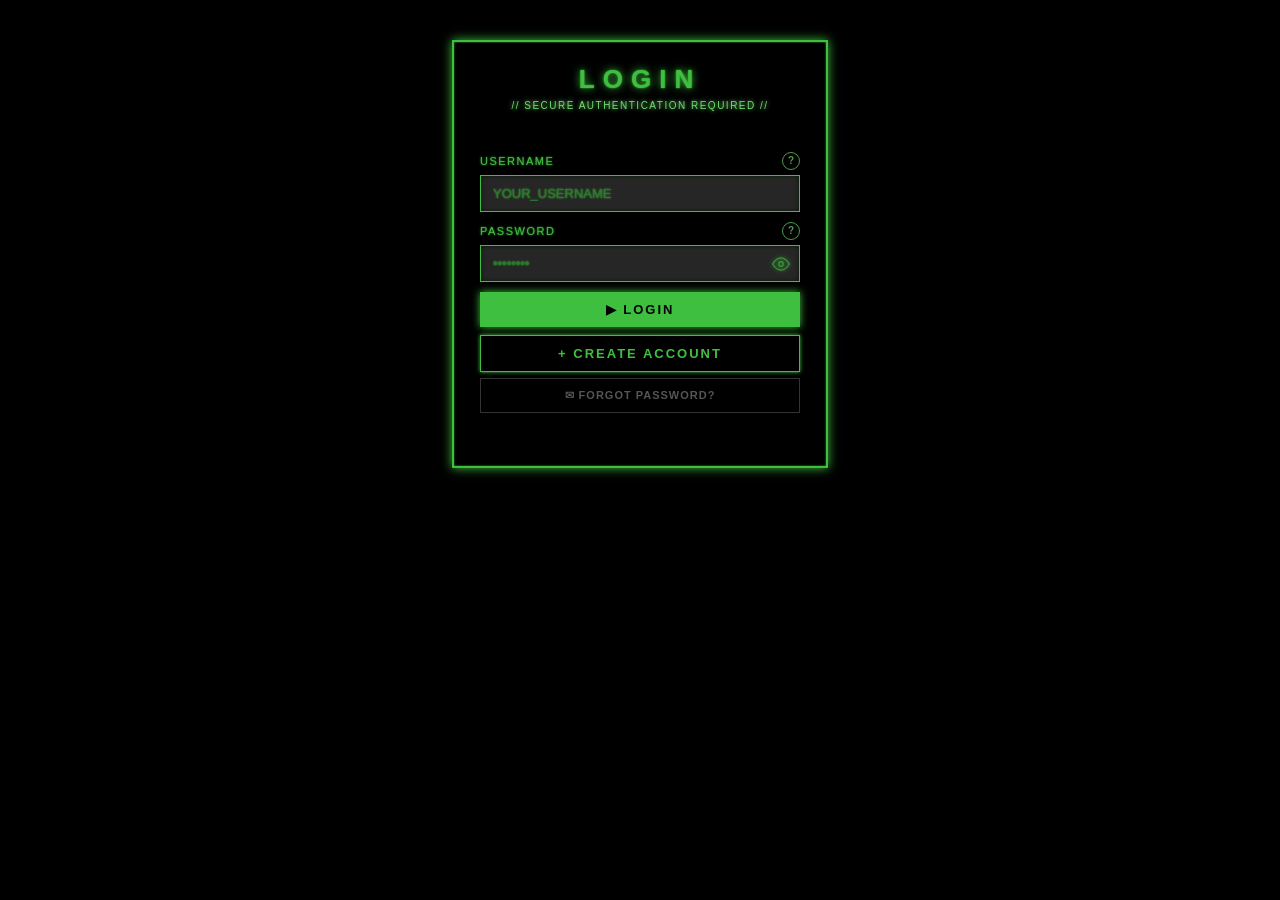
==== commit 1c393e10: "Update" ====
--- a/admin.html
+++ b/admin.html
@@ -1,7 +1,6 @@
 <!DOCTYPE html>
 <html>
 <head>
-<meta charset="UTF-8">
 <script>
 (function(){
     var t=JSON.parse(localStorage.getItem('scpTheme')||'{}');
@@ -12,8 +11,51 @@
     if(t.accent){document.documentElement.style.setProperty('--scp-green',t.accent);document.documentElement.style.setProperty('--scp-green-soft',t.accent);}
 })();
 </script>
-<link rel="stylesheet" href="styles.css">
-<style>.section-header {
+<style>
+    :root {
+        --scp-bg: #000;
+        --scp-green: #3fbf3f;
+        --scp-green-soft: #6fdc6f;
+        --scp-red: #ff3f3f;
+        --scp-gray: #888;
+        --scp-gold: #ffcc00;
+        --scp-orange: #ff9900;
+    }
+
+    * { box-sizing: border-box; margin: 0; padding: 0; }
+
+    body {
+        background-color: var(--scp-bg, #000);
+        margin: 0;
+        padding: 0;
+        font-family: Arial, sans-serif;
+        color: var(--scp-green);
+        display: flex;
+        flex-direction: column;
+        height: 100vh;
+        overflow: hidden;
+    }
+
+    h1 {
+        font-size: 28px;
+        font-weight: bold;
+        text-align: center;
+        margin-bottom: 6px;
+        letter-spacing: 8px;
+        color: var(--scp-green);
+        text-shadow: 0 0 8px var(--scp-green), 0 0 2px var(--scp-green);
+    }
+
+    #page-sub {
+        text-align: center;
+        font-size: 10px;
+        color: var(--scp-green-soft);
+        margin-bottom: 24px;
+        letter-spacing: 1.5px;
+        text-shadow: 0 0 4px var(--scp-green-soft);
+    }
+
+    .section-header {
         display: flex;
         justify-content: space-between;
         align-items: center;
@@ -156,6 +198,18 @@
     .deleted-badge { font-size: 10px; padding: 2px 6px; border: 1px solid #555; color: #888; letter-spacing: 1px; margin-left: 8px; }
 
     /* ── NAVBAR ── */
+    #header { width: 100%; border-bottom: 2px solid var(--scp-green); box-shadow: 0 0 12px var(--scp-green), inset 0 0 6px color-mix(in srgb, var(--scp-green) 8%, transparent); padding: 18px 40px; text-align: center; background: var(--scp-bg, #000); flex-shrink: 0; }
+    #header-title { font-size: 28px; font-weight: bold; letter-spacing: 8px; text-shadow: 0 0 10px var(--scp-green), 0 0 2px var(--scp-green); }
+    #header-sub { font-size: 10px; letter-spacing: 2px; color: var(--scp-green-soft); text-shadow: 0 0 4px var(--scp-green-soft); margin-top: 5px; }
+    #navbar { width: 100%; display: flex; border-bottom: 1px solid var(--scp-green); background: var(--scp-bg, #000); flex-shrink: 0; }
+    .nav-btn { padding: 12px 32px; background: transparent; border: none; border-right: 1px solid var(--scp-green); color: var(--scp-green); font-size: 12px; font-weight: bold; letter-spacing: 2.5px; cursor: pointer; transition: 0.15s; opacity: 0.6; }
+    .nav-btn:hover { opacity: 1; background: color-mix(in srgb, var(--scp-green) 8%, var(--scp-bg, #000)); }
+    .nav-btn.active { opacity: 1; background: var(--scp-green); color: var(--scp-active-text, #000); box-shadow: 0 0 10px var(--scp-green); }
+    #nav-refresh { padding: 12px 18px; background: transparent; border: none; border-left: 1px solid var(--scp-green); color: var(--scp-green); font-size: 13px; cursor: pointer; opacity: 0.5; transition: 0.15s; margin-left: auto; }
+    #nav-refresh:hover { opacity: 1; }
+    #nav-logout { padding: 12px 24px; background: transparent; border: none; border-left: 1px solid var(--scp-green); color: var(--scp-green); font-size: 11px; letter-spacing: 2px; cursor: pointer; opacity: 0.5; transition: 0.15s; }
+    #nav-logout:hover { opacity: 1; color: var(--scp-red); }
+
     .long-overflow { white-space: nowrap; overflow: hidden; text-overflow: ellipsis; max-width: 200px; }
 
     #admin-content { flex: 1; overflow-y: auto; padding: 32px 40px 60px; min-height: 0; }
@@ -313,7 +367,7 @@
                 if (_vm) {
                     if (!Array.isArray(_vm.violations)) _vm.violations = [];
                     _vm.violations.push(vEntry);
-                    localStorage.setItem('approvedAccounts', JSON.stringify(_va));
+                    (window.DB ? DB.save("approvedAccounts", _va) : localStorage.setItem("approvedAccounts", JSON.stringify(_va)));
                 }
             } catch(e) {}
         } catch(e) {}
@@ -326,7 +380,7 @@
                 acc.suspended = true;
                 acc.suspendedAt = new Date().toISOString();
                 acc.suspendReason = 'Attempted unauthorised access to Admin Panel';
-                localStorage.setItem('approvedAccounts', JSON.stringify(accounts));
+                (window.DB ? DB.save("approvedAccounts", accounts) : localStorage.setItem("approvedAccounts", JSON.stringify(accounts)));
                 try { var d=localStorage.getItem('approvedAccounts')||'[]',h=5381; for(var i=0;i<d.length;i++) h=((h<<5)+h)^d.charCodeAt(i); localStorage.setItem('_ic',(h>>>0).toString(36)); } catch(e) {}
             }
         } catch(e) {}
@@ -520,6 +574,7 @@
 })();
 </script>
 
+<script src="db.js"></script>
 </head>
 <body>
 
@@ -756,7 +811,7 @@
 function f0ee1z6JJc() {
     const val = document.getElementById('teacher-code-input').value.trim();
     if (!val) return;
-    localStorage.setItem('scpTeacherCode', val);
+    if(window.DB) DB.save('scpTeacherCode', val); else localStorage.setItem('scpTeacherCode', val);;
     const s = document.getElementById('code-save-status');
     s.innerText = '✓ Saved'; setTimeout(() => s.innerText = '', 2000);
 }
@@ -794,7 +849,7 @@
 
 function safeArray(v) { return Array.isArray(v) ? v : []; }
 function getGroups() { return JSON.parse(localStorage.getItem("scpGroups")) || []; }
-function saveGroups(g) { localStorage.setItem("scpGroups", JSON.stringify(g)); }
+function saveGroups(g) { (window.DB ? DB.save("scpGroups", g) : localStorage.setItem("scpGroups", JSON.stringify(g))); }
 
 function ensureSystemGroups(username) {
     const accounts = JSON.parse(localStorage.getItem("approvedAccounts")) || [];
@@ -862,7 +917,7 @@
         var adminUser = localStorage.getItem('loggedInUser') || 'unknown';
         logs.push({ time: new Date().toISOString(), admin: adminUser, action: action, target: target });
         if (logs.length > 500) logs = logs.slice(logs.length - 500); // keep last 500
-        localStorage.setItem('scpAuditLog', JSON.stringify(logs));
+        (window.DB ? DB.save("scpAuditLog", logs) : localStorage.setItem("scpAuditLog", JSON.stringify(logs)));
     } catch(e) {}
 }
 
@@ -904,7 +959,7 @@
     const accounts = JSON.parse(localStorage.getItem('approvedAccounts') || '[]');
     if (!accounts[index]) return;
     accounts[index].hidden = !accounts[index].hidden;
-    localStorage.setItem('approvedAccounts', JSON.stringify(accounts));
+    (window.DB ? DB.save("approvedAccounts", accounts) : localStorage.setItem("approvedAccounts", JSON.stringify(accounts)));
     Pgyv1plBAr();
 }
 
@@ -1019,19 +1074,19 @@
         favorite: false, redacted: false, hidden: true
     });
     pending.splice(index, 1);
-    localStorage.setItem("pendingAccounts", JSON.stringify(pending));
+    (window.DB ? DB.save("pendingAccounts", pending) : localStorage.setItem("pendingAccounts", JSON.stringify(pending)));
     (window._safeSet || function(k,v){localStorage.setItem(k,JSON.stringify(v));})('approvedAccounts', accounts);
     ensureSystemGroups(u.username);
     let delList = JSON.parse(localStorage.getItem("deletedAccounts")) || [];
     delList = delList.filter(d => d.username.toLowerCase() !== u.username.toLowerCase());
-    localStorage.setItem("deletedAccounts", JSON.stringify(delList));
+    (window.DB ? DB.save("deletedAccounts", delList) : localStorage.setItem("deletedAccounts", JSON.stringify(delList)));
     YDzfOvz1dO(); Pgyv1plBAr(); p2eY1gOHaf();
 }
 
 function iFfcgMXAdx(index) {
     let pending = JSON.parse(localStorage.getItem("pendingAccounts")) || [];
     pending.splice(index, 1);
-    localStorage.setItem("pendingAccounts", JSON.stringify(pending));
+    (window.DB ? DB.save("pendingAccounts", pending) : localStorage.setItem("pendingAccounts", JSON.stringify(pending)));
     YDzfOvz1dO();
 }
 
@@ -1051,7 +1106,7 @@
         deletedAt: Date.now(),
         deletedBy: 'admin'
     });
-    localStorage.setItem("deletedAccounts", JSON.stringify(deletedList));
+    (window.DB ? DB.save("deletedAccounts", deletedList) : localStorage.setItem("deletedAccounts", JSON.stringify(deletedList)));
 
     let groups = getGroups();
     groups.forEach(g => { g.members = g.members.filter(m => m.toLowerCase() !== deletedUsername); });
@@ -1062,7 +1117,7 @@
         if (m.groupId) return true;
         return !(m.from && m.from.toLowerCase() === deletedUsername) && !(m.to && m.to.toLowerCase() === deletedUsername);
     });
-    localStorage.setItem("scpMessages", JSON.stringify(msgs));
+    (window.DB ? DB.save("scpMessages", msgs) : localStorage.setItem("scpMessages", JSON.stringify(msgs)));
 
     const convs = (JSON.parse(localStorage.getItem("scpDMConvs")) || []).filter(c => !c.includes(deletedUsername));
     localStorage.setItem("scpDMConvs", JSON.stringify(convs));
@@ -1110,7 +1165,7 @@
 function OsNLjVHWGa(index) {
     let deletedList = JSON.parse(localStorage.getItem("deletedAccounts")) || [];
     deletedList.splice(index, 1);
-    localStorage.setItem("deletedAccounts", JSON.stringify(deletedList));
+    (window.DB ? DB.save("deletedAccounts", deletedList) : localStorage.setItem("deletedAccounts", JSON.stringify(deletedList)));
     p2eY1gOHaf();
 }
 
@@ -1118,7 +1173,7 @@
     if (!confirm("Permanently remove this deleted account record?")) return;
     let deletedList = JSON.parse(localStorage.getItem("deletedAccounts")) || [];
     deletedList.splice(index, 1);
-    localStorage.setItem("deletedAccounts", JSON.stringify(deletedList));
+    (window.DB ? DB.save("deletedAccounts", deletedList) : localStorage.setItem("deletedAccounts", JSON.stringify(deletedList)));
     p2eY1gOHaf();
 }
 
@@ -1241,12 +1296,20 @@
 }
 var _debouncedLoad = _debounce(Pgyv1plBAr, 200);
 
-YDzfOvz1dO();
-Pgyv1plBAr();
-p2eY1gOHaf();
-W0kEnydx9q();
-loadAuditLog();
-document.getElementById('teacher-code-input').value = getTeacherCode();
+(async function() {
+    if (window.DB) await DB._initPromise;
+    YDzfOvz1dO();
+    Pgyv1plBAr();
+    p2eY1gOHaf();
+    W0kEnydx9q();
+    loadAuditLog();
+    document.getElementById('teacher-code-input').value = getTeacherCode();
+    // Auto-refresh pending requests when another user registers
+    if (window.DB) {
+        DB.onKVChange('pendingAccounts', function() { p2eY1gOHaf(); });
+        DB.onKVChange('approvedAccounts', function() { Pgyv1plBAr(); });
+    }
+})();
 </script>
 </div>
 </body>
